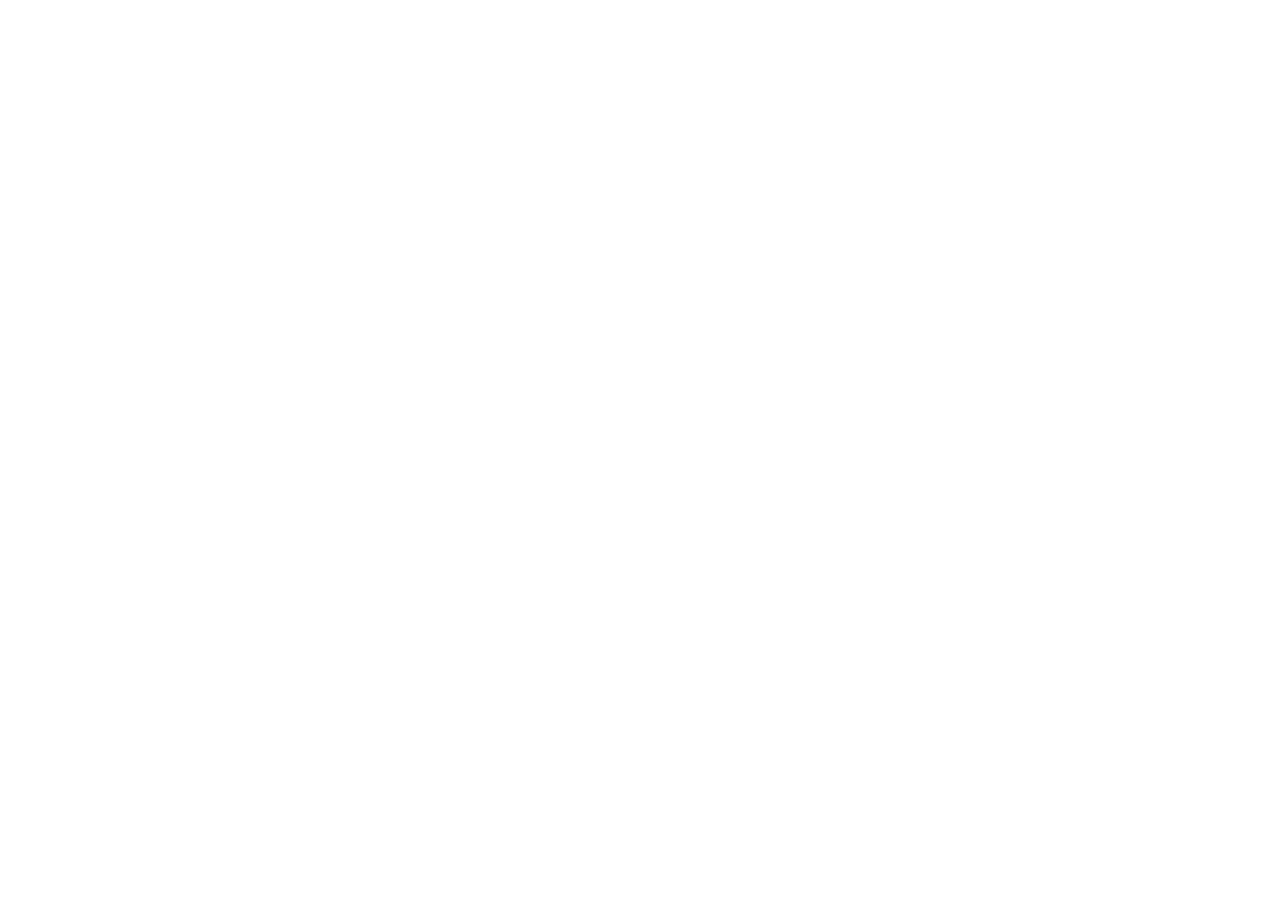
==== specrunner.html @ aabef266 "completed chapter 6 - display note" ====
<html>
<head>
  <title>JS notes app tests</title>
  <script src="src/note-model.js"></script>
  <script src="src/note-list-model.js"></script>
  <script src="src/note-list-view.js"></script>
  <script src="test/assert.js"></script>
  <script src="test/test-runner.js"></script>
  <script src="test/error-line-color.js"></script>
  <script src="https://code.jquery.com/jquery-3.2.0.min.js"></script>
</head>
<script>
  $(document).ready(function() {
    $(".test_log").append("<li>" + testDefaultText() + "</li>");
    $(".test_log").append("<li>" + testNewNoteOnList() + "</li>");
    $(".test_log").append("<li>" + testNoteListView() + "</li>");
    errorLineColor();
  });
</script>

<body>
  <div class="test_log"> </div>

</body>
</html>
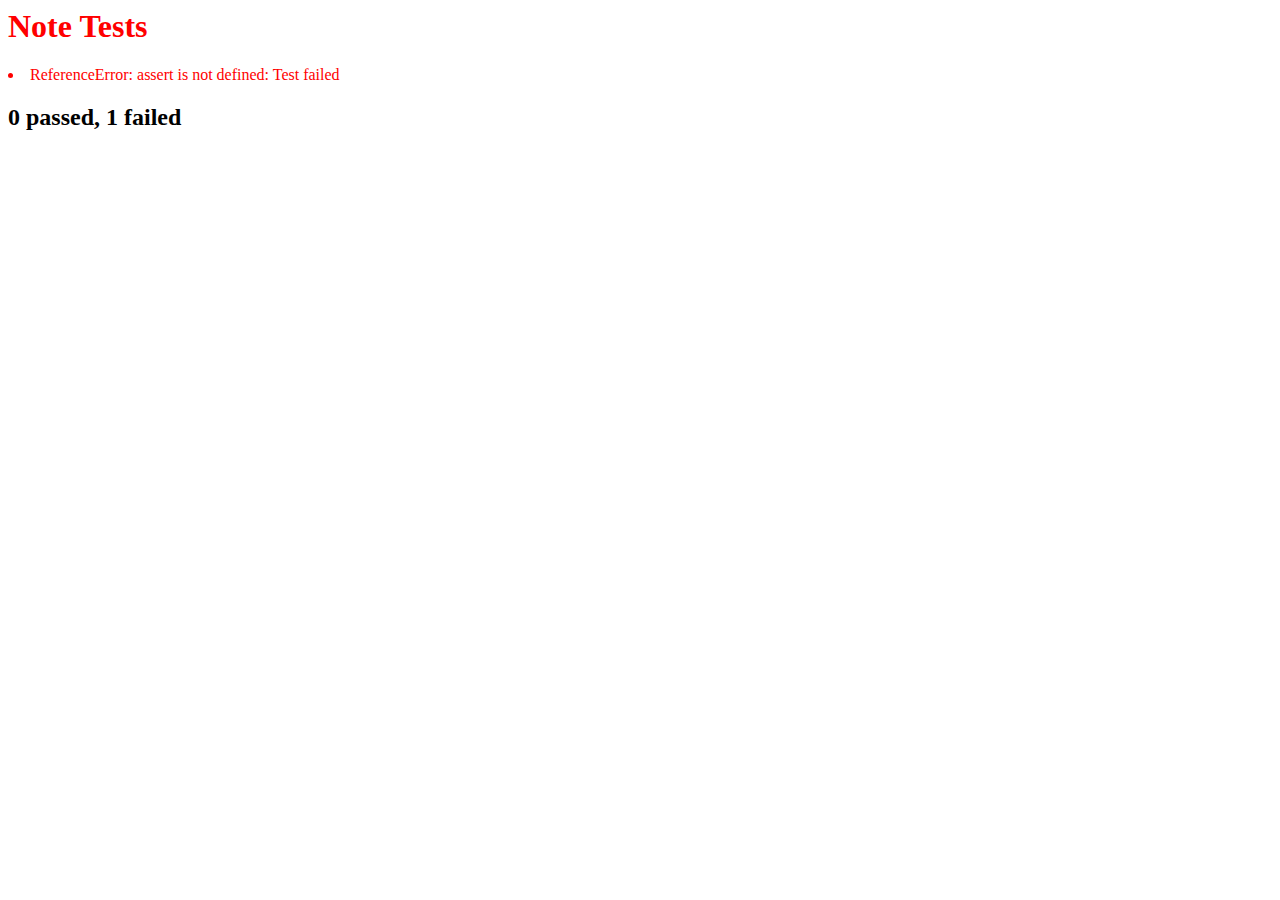
==== commit 0a02c774: "Chapter 7 - Created single note view function and test" ====
--- a/specrunner.html
+++ b/specrunner.html
@@ -3,6 +3,7 @@
   <title>JS notes app tests</title>
   <script src="src/note-model.js"></script>
   <script src="src/note-list-model.js"></script>
+  <script src="src/single-note-view.js"></script>
   <script src="src/note-list-view.js"></script>
   <script src="test/assert.js"></script>
   <script src="test/test-runner.js"></script>
@@ -11,10 +12,16 @@
 </head>
 <script>
   $(document).ready(function() {
-    $(".test_log").append("<li>" + testDefaultText() + "</li>");
-    $(".test_log").append("<li>" + testNewNoteOnList() + "</li>");
-    $(".test_log").append("<li>" + testNoteListView() + "</li>");
-    errorLineColor();
+    $(".test_log").append("<h1>Note Tests</h1>");
+    try {
+      $(".test_log").append("<li>" + testDefaultText() + "</li>");
+      $(".test_log").append("<li>" + testNewNoteOnList() + "</li>");
+      $(".test_log").append("<li>" + testNoteListView() + "</li>");
+      $(".test_log").append("<li>" + testSingleNoteView() + "</li>");
+    } catch(err) {
+      $(".test_log").append("<li>" + err + ": Test failed</li>");
+    }
+    $(".test_log").append("<h2>" + errorLineColor() + "</h2>");
   });
 </script>
 
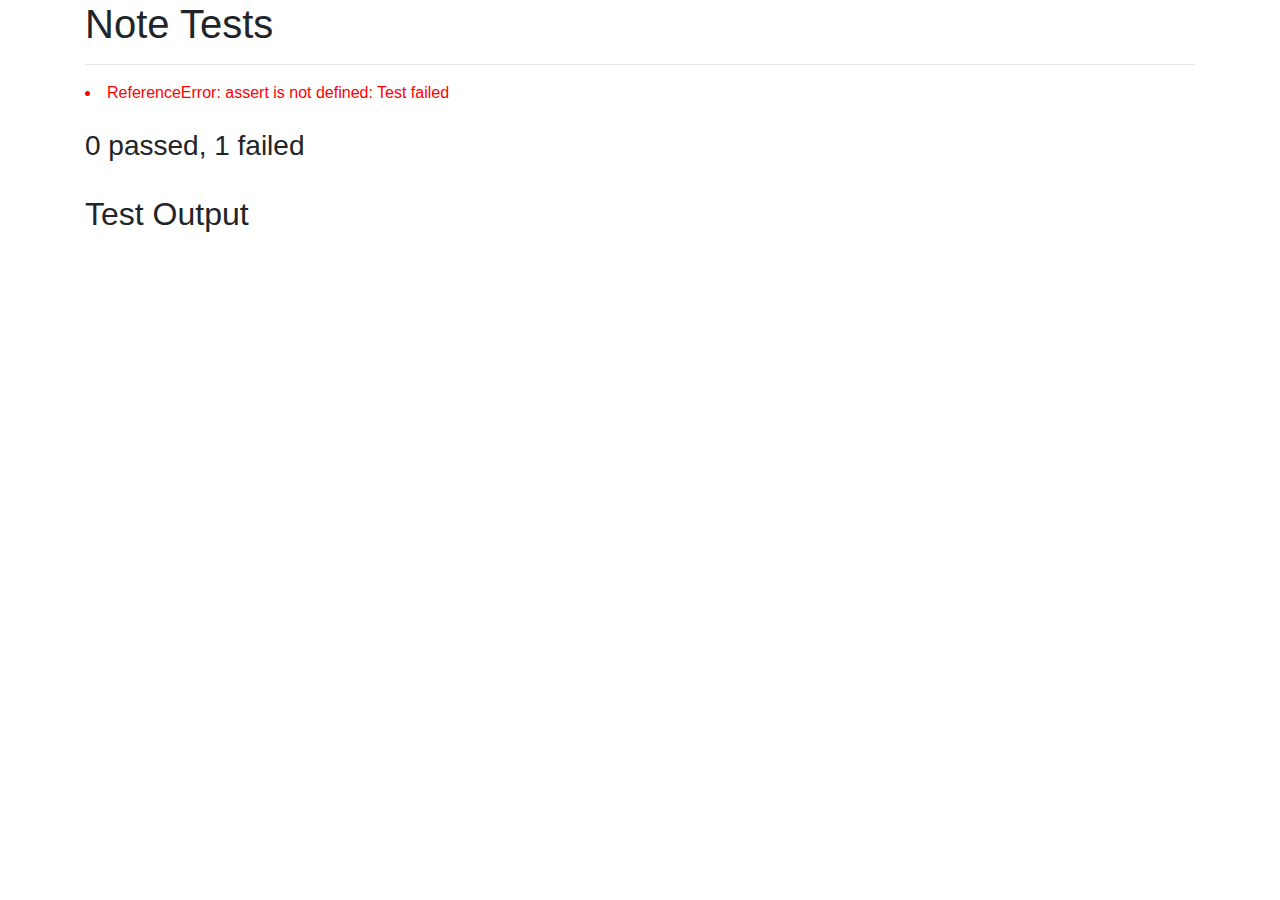
==== commit 73f324c8: "Checked actual html for output" ====
--- a/specrunner.html
+++ b/specrunner.html
@@ -1,10 +1,12 @@
 <html>
 <head>
   <title>JS notes app tests</title>
+  <link rel="stylesheet" href="https://maxcdn.bootstrapcdn.com/bootstrap/4.0.0/css/bootstrap.min.css">
   <script src="src/note-model.js"></script>
   <script src="src/note-list-model.js"></script>
   <script src="src/single-note-view.js"></script>
   <script src="src/note-list-view.js"></script>
+  <script src="src/note-controller.js"></script>
   <script src="test/assert.js"></script>
   <script src="test/test-runner.js"></script>
   <script src="test/error-line-color.js"></script>
@@ -12,7 +14,6 @@
 </head>
 <script>
   $(document).ready(function() {
-    $(".test_log").append("<h1>Note Tests</h1>");
     try {
       $(".test_log").append("<li>" + testDefaultText() + "</li>");
       $(".test_log").append("<li>" + testNewNoteOnList() + "</li>");
@@ -21,12 +22,16 @@
     } catch(err) {
       $(".test_log").append("<li>" + err + ": Test failed</li>");
     }
-    $(".test_log").append("<h2>" + errorLineColor() + "</h2>");
+    $(".test_log").append("<br/><h3>" + errorLineColor() + "</h3>");
   });
 </script>
 
-<body>
-  <div class="test_log"> </div>
+<body class="container">
+  <h1>Note Tests</h1>
+  <div class="test_log"><hr/></div>
+  
+  <br/><h2> Test Output</h2>
+  <table class="table" id="app"></table>
 
 </body>
 </html>
